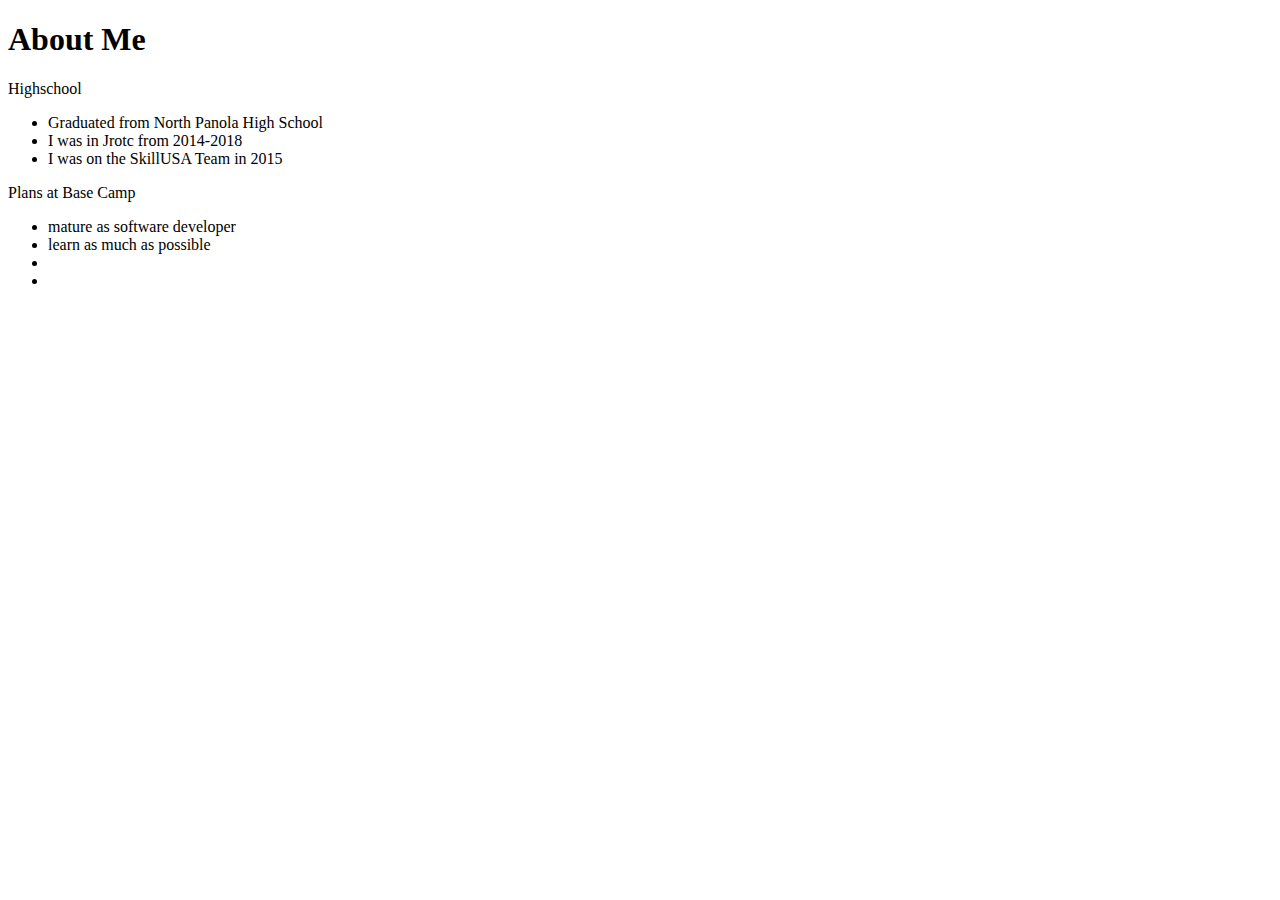
==== about-me.html @ 17fd16e7 "I'm working on about me" ====
<!DOCTYPE html>
<html lang="en">

<head>
    <meta charset="UTF-8">
    <meta name="viewport" content="width=device-width, initial-scale=1.0">
    <meta http-equiv="X-UA-Compatible" content="ie=edge">
    <title>About Me</title>
    <link rel="stylesheet" href="style.css">
    <link rel="stylesheet" href="https://bootswatch.com/4/journal/bootstrap.css">
</head>

<body>
    <div class="container">
        <h1>About Me</h1>
        <div class="card">
            <div id="header" class="card-header bg-primary">
                Highschool
            </div>
            <div class="card-body">
                <p id="body" class="card-text">
                    <ul>
                        <li>Graduated from North Panola High School</li>
                        <li>I was in Jrotc from 2014-2018</li>
                        <li>I was on the SkillUSA Team in 2015</li>
                    </ul>
                </p>
            </div>

        </div>
        <div class="card">
            <div id="header" class="card-header bg-primary">
                Plans at Base Camp
            </div>
            <div class="card-body">
                <p id="body" class="card-text">
                    <ul>
                        <li>mature as software developer</li>
                        <li>learn as much as possible</li>
                        <li></li>
                        <li></li>
                    </ul>
                </p>
            </div>
        </div>

    </div>
    <script src="javaScript.js"></script>
</body>

</html>
---- style.css ----
body {
    background-image: url(https://andrewjohnsonarchitect.files.wordpress.com/2014/02/dscf0174.jpg);
}

.nav {
    font-family: Cambria, Cochin, Georgia, Times, "Times New Roman", serif;
}
#txt {
    font-family: Cambria, Cochin, Georgia, Times, "Times New Roman", serif;
    color: black;
    font-size: 1rem;
}
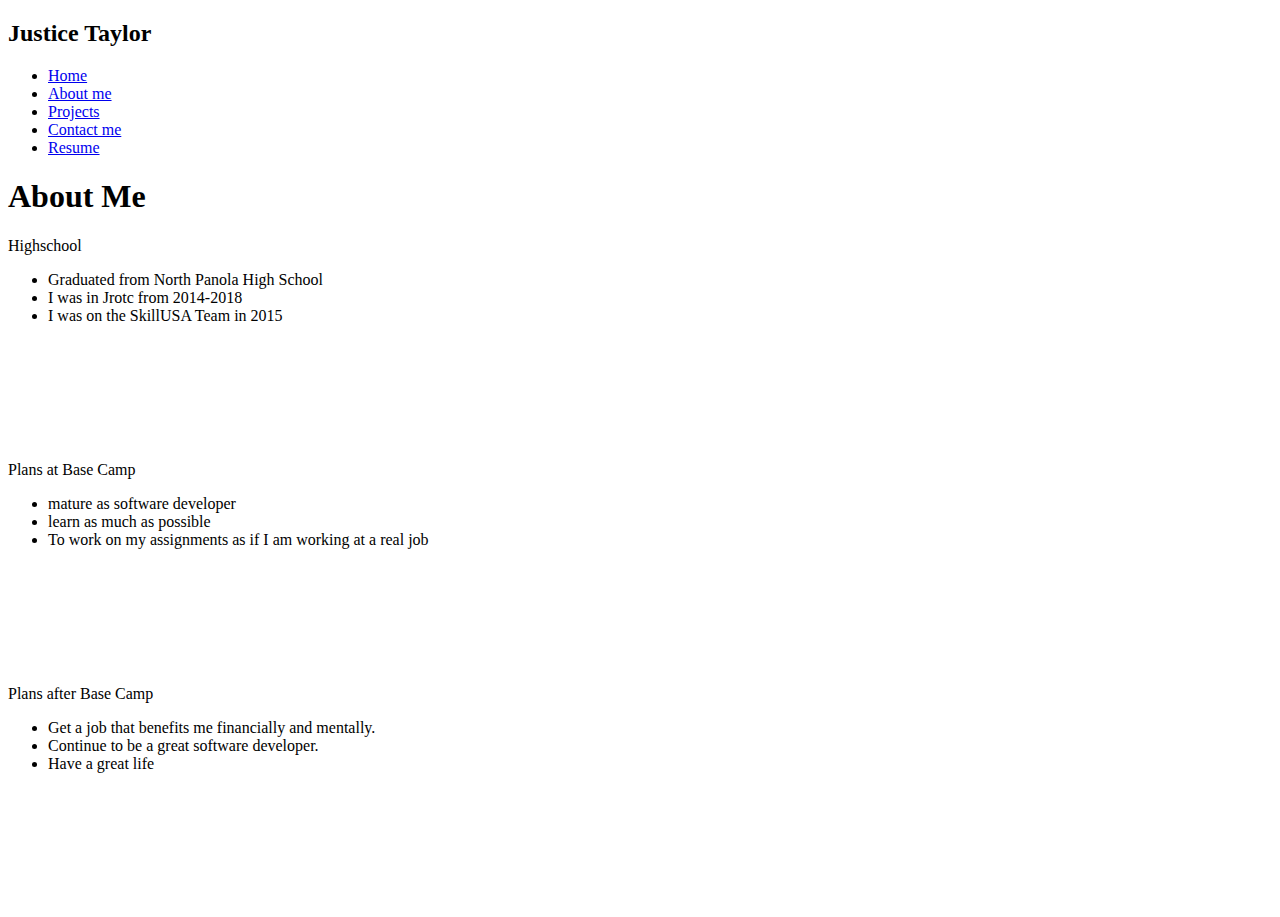
==== commit a0dd4ba0: "I changed the title one of the files" ====
--- a/about-me.html
+++ b/about-me.html
@@ -11,39 +11,87 @@
 </head>
 
 <body>
-    <div class="container">
-        <h1>About Me</h1>
-        <div class="card">
-            <div id="header" class="card-header bg-primary">
-                Highschool
+    <div class="header bg-primary">
+        <div class="d-flex justify-content-center">
+            <h2 class="text-white mr-auto mt-2">Justice Taylor</h2>
+            <ul id="info" class="nav navbar ml-auto">
+                <li class="nav-item">
+                    <a class="nav-link text-white active" href="index.html">Home</a>
+                </li>
+                <li class="nav-item">
+                    <a class="nav-link text-white active" href="about-me.html">About me</a>
+                </li>
+                <li class="nav-item">
+                    <a class="nav-link text-white active" href="portfolio.html">Projects</a>
+                </li>
+                <li class="nav-item">
+                    <a class="nav-link text-white active" href="#">Contact me</a>
+                </li>
+                <li class="nav-item">
+                    <a class="nav-link text-white active" href="#">Resume</a>
+                </li>
+
+            </ul>
+        </div>
+    </div>
+    <div class="text-center">
+        <h1 class="text-primary">About Me</h1>
+    </div>
+    <div class="row">
+        <div class="col ml-5">
+            <div class="card mt-5" style="width: 30rem; height: 14rem">
+                <div id="header" class="card-header bg-primary">
+                    Highschool
+                </div>
+                <div class="card-body">
+                    <p id="body" class="card-text">
+                        <ul>
+                            <li>Graduated from North Panola High School</li>
+                            <li>I was in Jrotc from 2014-2018</li>
+                            <li>I was on the SkillUSA Team in 2015</li>
+                        </ul>
+                    </p>
+                </div>
             </div>
-            <div class="card-body">
-                <p id="body" class="card-text">
-                    <ul>
-                        <li>Graduated from North Panola High School</li>
-                        <li>I was in Jrotc from 2014-2018</li>
-                        <li>I was on the SkillUSA Team in 2015</li>
-                    </ul>
-                </p>
+        </div>
+        <div class="col ml-5">
+            <div class="card mt-5" style="width: 30rem; height: 14rem;">
+                <div id="header" class="card-header bg-primary">
+                    Plans at Base Camp
+                </div>
+                <div class="card-body">
+                    <p id="body" class="card-text">
+                        <ul>
+                            <li>mature as software developer</li>
+                            <li>learn as much as possible</li>
+                            <li>To work on my assignments as if I am working at a real job</li>
+                        </ul>
+                    </p>
+                </div>
             </div>
-
         </div>
-        <div class="card">
-            <div id="header" class="card-header bg-primary">
-                Plans at Base Camp
-            </div>
-            <div class="card-body">
-                <p id="body" class="card-text">
-                    <ul>
-                        <li>mature as software developer</li>
-                        <li>learn as much as possible</li>
-                        <li></li>
-                        <li></li>
-                    </ul>
-                </p>
+        <div class="w-100"></div>
+        <div class="col ml-5">
+            <div class="card mt-5" style="width: 30rem; height: 14rem">
+                <div id="header" class="card-header bg-primary">
+                    Plans after Base Camp
+                </div>
+                <div class="card-body">
+                    <p id="body" class="card-text">
+                        <ul>
+                            <li>Get a job that benefits me financially and mentally.</li>
+                            <li>Continue to be a great software developer.</li>
+                            <li>Have a great life</li>
+                        </ul>
+                    </p>
+                </div>
             </div>
         </div>
 
+
+    </div>
+
+    </div>
     </div>
     <script src="javaScript.js"></script>
 </body>
